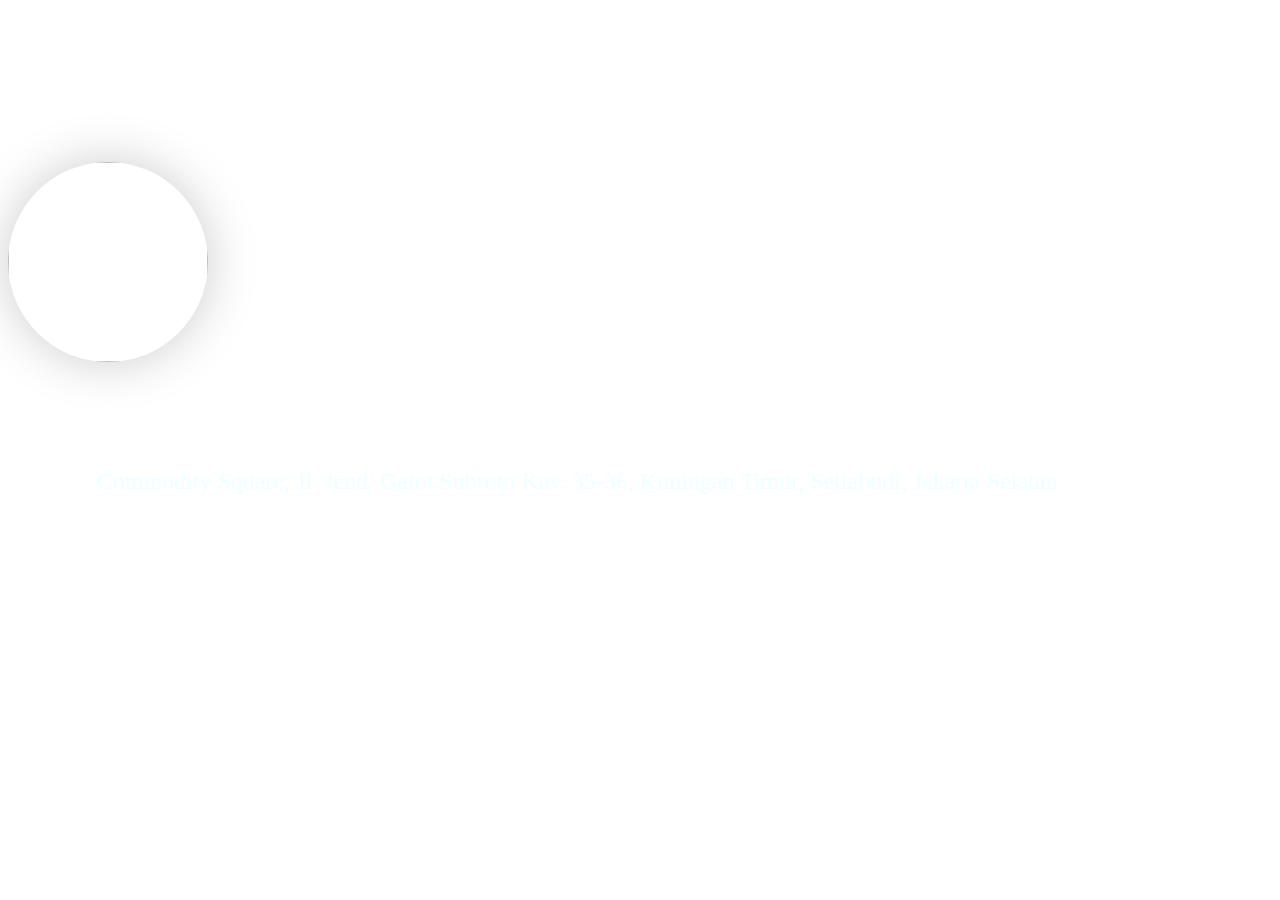
==== src/main/resources/templates/index.html @ 2fb4c3c9 "5" ====
<!DOCTYPE html>
<html lang="en" xmlns="http://www.thymeleaf.org">

<head>
    <meta charset="UTF-8">
    <meta http-equiv="X-UA-Compatible" content="IE=edge">
    <meta name="viewport" content="width=device-width, initial-scale=1.0">
    <link rel="stylesheet" href="https://cdnjs.cloudflare.com/ajax/libs/font-awesome/6.3.0/css/all.min.css"
        integrity="sha512-SzlrxWUlpfuzQ+pcUCosxcglQRNAq/DZjVsC0lE40xsADsfeQoEypE+enwcOiGjk/bSuGGKHEyjSoQ1zVisanQ=="
        crossorigin="anonymous" referrerpolicy="no-referrer" />
    <link rel="stylesheet" href="https://cdnjs.cloudflare.com/ajax/libs/bootstrap/5.2.3/css/bootstrap.min.css"
        integrity="sha512-SbiR/eusphKoMVVXysTKG/7VseWii+Y3FdHrt0EpKgpToZeemhqHeZeLWLhJutz/2ut2Vw1uQEj2MbRF+TVBUA=="
        crossorigin="anonymous" referrerpolicy="no-referrer" />
    <title>B-Universe</title>
    <link rel="shortcut icon" sizes="16x16" th:href="@{/Images/BTV.ico}" />

</head>

<body th:style="'background-image:url('+@{/Images/back.png}+');background-size:cover;'">
    <div class="container">
        <div class="row" style="justify-content: center;">
            <img th:src="@{/Images/B_UNIVERSE_LOGO_COLOR.png}" style="height: 150px; width: auto;">
        </div>
        <div class="imageprofile mx-auto d-block"
            style="justify-content: center; height: 200px; width: 200px; box-shadow: 0 0 50px #ccc; border-radius: 50%; ">
            <img src="Screenshot 2023-03-07 at 15.11.01.png"
                style="height: 100%; width: 100%; object-fit:cover; overflow: hidden; border-radius: 50%; ">
        </div>
        <!-- http://wa.me/+628… -->
        <div class="row" style="color: azure; text-align: center; justify-content: center;">
            <h1 style="font-weight: lighter; padding-top: 5%;" th:text="${nama}"></h1>
            <h3 th:text="${divisi}"></h3>
            <h2 style="font-weight: lighter; width: 90%;">Commodity Square, Jl. Jend. Gatot Subroto Kav. 35-36, Kuningan
                Timur, Setiabudi, Jakarta Selatan</h2>
        </div>
        <div class="row pt-2" style="justify-content: center;">
            <a id="mailing" class="btn btn-primary m-3" style="font-size: 60px; color: aliceblue; width: 25%; height: 15%;"
                th:href="mailto:${email}" target="_blank"><i class="fa-regular fa-envelope"></i></a>
            <a id="wa" class="btn btn-success m-3" style="font-size: 60px; color: aliceblue; width: 25%; height: 15%;"
                th:href="http://wa.me/${email}" target="_blank"><i class="fa-brands fa-whatsapp"></i></a>
        </div>
    </div>
</body>

</html>


<script src="https://cdnjs.cloudflare.com/ajax/libs/bootstrap/5.2.3/js/bootstrap.min.js"
    integrity="sha512-1/RvZTcCDEUjY/CypiMz+iqqtaoQfAITmNSJY17Myp4Ms5mdxPS5UV7iOfdZoxcGhzFbOm6sntTKJppjvuhg4g=="
    crossorigin="anonymous" referrerpolicy="no-referrer"></script>
<script src="https://cdnjs.cloudflare.com/ajax/libs/jquery/3.6.1/jquery.min.js"
    integrity="sha512-aVKKRRi/Q/YV+4mjoKBsE4x3H+BkegoM/em46NNlCqNTmUYADjBbeNefNxYV7giUp0VxICtqdrbqU7iVaeZNXA=="
    crossorigin="anonymous" referrerpolicy="no-referrer"></script>
<script th:inline="javascript">
    /*<![CDATA[*/
    // $(document).ready(function () {
    //     getdata()
    // });

    // function getdata(id) {
    //     $.get(`/Person?id=1`, function (res) {
    //         var per = res.data;
    //         $("#names").text(per.nama);
    //         $("#divisi").text(per.divisi);
    //         $("#mailing").attr("href", "mailto:" + `${per.email}` + "");
    //         $("#wa").attr("href", "http://wa.me/" + `${per.no_wa}` + "");
    //         console.log(per.nama, per.divisi)
    //     })
    // }
/*]]>*/
</script>
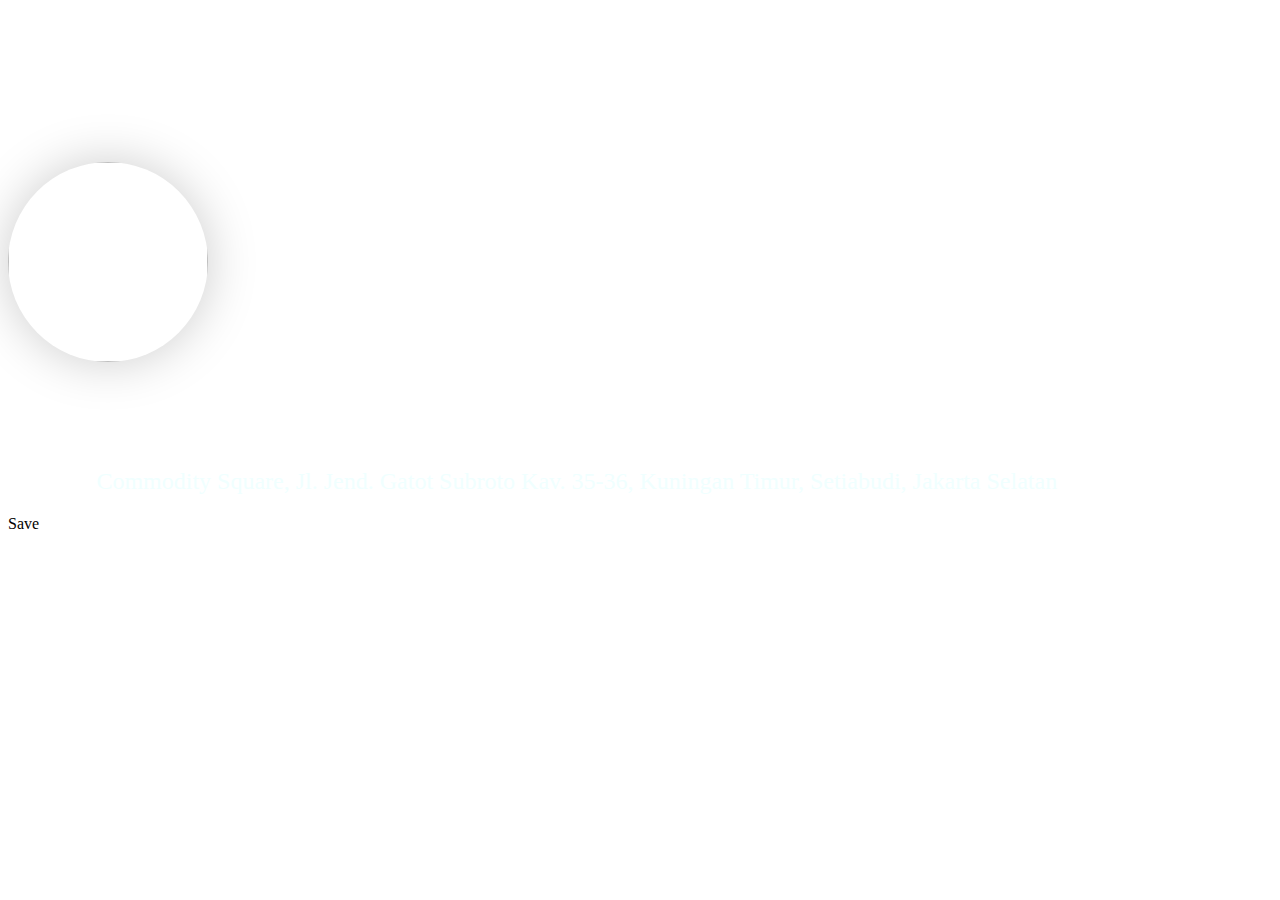
==== commit 5b05ba42: "5" ====
--- a/src/main/resources/templates/index.html
+++ b/src/main/resources/templates/index.html
@@ -23,21 +23,23 @@
         </div>
         <div class="imageprofile mx-auto d-block"
             style="justify-content: center; height: 200px; width: 200px; box-shadow: 0 0 50px #ccc; border-radius: 50%; ">
-            <img src="Screenshot 2023-03-07 at 15.11.01.png"
+            <img th:src="${Image}"
                 style="height: 100%; width: 100%; object-fit:cover; overflow: hidden; border-radius: 50%; ">
         </div>
         <!-- http://wa.me/+628… -->
         <div class="row" style="color: azure; text-align: center; justify-content: center;">
-            <h1 style="font-weight: lighter; padding-top: 5%;" th:text="${nama}"></h1>
-            <h3 th:text="${divisi}"></h3>
-            <h2 style="font-weight: lighter; width: 90%;">Commodity Square, Jl. Jend. Gatot Subroto Kav. 35-36, Kuningan
+            <h1 style="font-weight: lighter; padding-top: 5%;" id="fullname" th:text="${nama}" th:value="${nama}"></h1>
+            <h4 id="title" th:text="${jabatan}"></h4>
+            <h3 id="division" th:text="${divisi}"></h3>
+            <h2 id="address" style="font-weight: lighter; width: 90%;">Commodity Square, Jl. Jend. Gatot Subroto Kav. 35-36, Kuningan
                 Timur, Setiabudi, Jakarta Selatan</h2>
         </div>
+        <a type="button" class="btn btn-dark" id="save-btn">Save</a>
         <div class="row pt-2" style="justify-content: center;">
             <a id="mailing" class="btn btn-primary m-3" style="font-size: 60px; color: aliceblue; width: 25%; height: 15%;"
-                th:href="mailto:${email}" target="_blank"><i class="fa-regular fa-envelope"></i></a>
+                th:href="${email}" target="_blank"><i class="fa-regular fa-envelope"></i></a>
             <a id="wa" class="btn btn-success m-3" style="font-size: 60px; color: aliceblue; width: 25%; height: 15%;"
-                th:href="http://wa.me/${email}" target="_blank"><i class="fa-brands fa-whatsapp"></i></a>
+                th:href="${wa}" target="_blank"><i class="fa-brands fa-whatsapp"></i></a>
         </div>
     </div>
 </body>
@@ -53,9 +55,42 @@
     crossorigin="anonymous" referrerpolicy="no-referrer"></script>
 <script th:inline="javascript">
     /*<![CDATA[*/
-    // $(document).ready(function () {
-    //     getdata()
-    // });
+    $(document).ready(function () {
+        var fullname = /*[[${nama}]]*/"";
+        var email = /*[[${email}]]*/"";
+        var what = /*[[${wa}]]*/"";
+        var divisi = /*[[${divisi}]]*/"";
+        var jabatan = /*[[${jabatan}]]*/"";
+
+        var em = email.substring(7)
+        var wh = what.substring(13)
+    console.log(fullname, em, divisi, jabatan, wh);
+        var saveBtn = document.getElementById("save-btn");
+  saveBtn.addEventListener("click", function() {
+
+    
+    var contact = {
+      name: fullname,
+      phone: wh,
+      email: em,
+      company: "B-UNIVERSE",
+      title: jabatan +" "+ divisi,
+      address: "Commodity Square, Jl. Jend. Gatot Subroto Kav. 35-36, Kuningan Timur, Setiabudi, Jakarta Selatan",
+    };
+
+    var vcard = "BEGIN:VCARD\nVERSION:4.0\nFN:" + contact.name + "\nTEL;TYPE=home,voice:" + contact.phone + "\nEMAIL:" + contact.email + "\nTITLE:"+contact.title+ "\nORG:"+contact.address+ "\nADR;TYPE=work:"+contact.company+ "\nEND:VCARD";
+//PHOTO;TYPE=PNG;ENCODING=b:base64 string TITLE:IT APPLICATION ADR;TYPE=work
+    var blob = new Blob([vcard], {
+      type: "text/vcard;charset=utf-8"
+    });
+
+    var link = document.createElement('a');
+    link.href = window.URL.createObjectURL(blob);
+    link.download = contact.name + ".vcf";
+    link.click();
+
+  });
+    });
 
     // function getdata(id) {
     //     $.get(`/Person?id=1`, function (res) {
@@ -68,4 +103,9 @@
     //     })
     // }
 /*]]>*/
+/**
+* TODO:
+* - add picture and company logo
+*/
+
 </script>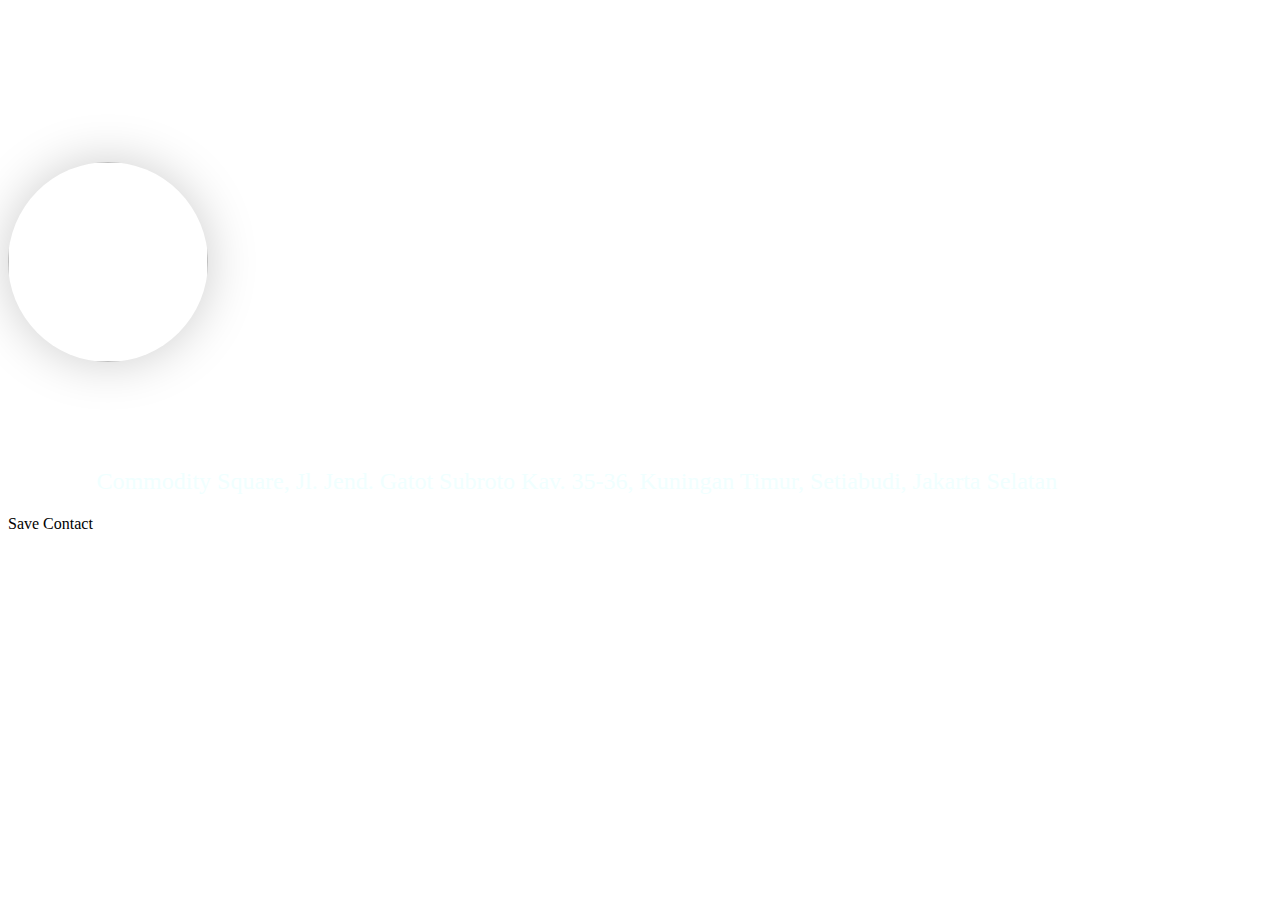
==== commit d950b8b5: "1" ====
--- a/src/main/resources/templates/index.html
+++ b/src/main/resources/templates/index.html
@@ -34,7 +34,9 @@
             <h2 id="address" style="font-weight: lighter; width: 90%;">Commodity Square, Jl. Jend. Gatot Subroto Kav. 35-36, Kuningan
                 Timur, Setiabudi, Jakarta Selatan</h2>
         </div>
-        <a type="button" class="btn btn-dark" id="save-btn">Save</a>
+        <div class="row pt-2" style="justify-content: center;">
+        <a type="button" class="btn btn-light" id="save-btn" style="width: 45%; height: 45%; border-radius: 30px;">Save Contact</a>
+    </div>
         <div class="row pt-2" style="justify-content: center;">
             <a id="mailing" class="btn btn-primary m-3" style="font-size: 60px; color: aliceblue; width: 25%; height: 15%;"
                 th:href="${email}" target="_blank"><i class="fa-regular fa-envelope"></i></a>
@@ -56,6 +58,14 @@
 <script th:inline="javascript">
     /*<![CDATA[*/
     $(document).ready(function () {
+
+        var pp = /*[[${gambar}]]*/"";
+        var reader = new FileReader();
+        reader.readAsDataURL(pp);
+        reader.onloadend = function () {
+        var base64String = reader.result;
+        console.log('Base64 String - ', base64String);}
+
         var fullname = /*[[${nama}]]*/"";
         var email = /*[[${email}]]*/"";
         var what = /*[[${wa}]]*/"";
@@ -78,7 +88,12 @@
       address: "Commodity Square, Jl. Jend. Gatot Subroto Kav. 35-36, Kuningan Timur, Setiabudi, Jakarta Selatan",
     };
 
-    var vcard = "BEGIN:VCARD\nVERSION:4.0\nFN:" + contact.name + "\nTEL;TYPE=home,voice:" + contact.phone + "\nEMAIL:" + contact.email + "\nTITLE:"+contact.title+ "\nORG:"+contact.address+ "\nADR;TYPE=work:"+contact.company+ "\nEND:VCARD";
+    console.log(contact)
+
+    var vcard = "BEGIN:VCARD\nVERSION:3.0\nFN:"+contact.name+"\nTEL;TYPE#HOME,VOICE:"+contact.phone+"\nEMAIL;TYPE=internet,home:"+contact.email+"\nTITLE:"+contact.title+"\nADR;TYPE=work:;;"+contact.address+"\nEND:VCARD";
+    console.log(vcard);
+    // window.open("http://localhost:8110/qrcode?link=" + vcard + " ", "_blank")
+
 //PHOTO;TYPE=PNG;ENCODING=b:base64 string TITLE:IT APPLICATION ADR;TYPE=work
     var blob = new Blob([vcard], {
       type: "text/vcard;charset=utf-8"
@@ -92,20 +107,5 @@
   });
     });
 
-    // function getdata(id) {
-    //     $.get(`/Person?id=1`, function (res) {
-    //         var per = res.data;
-    //         $("#names").text(per.nama);
-    //         $("#divisi").text(per.divisi);
-    //         $("#mailing").attr("href", "mailto:" + `${per.email}` + "");
-    //         $("#wa").attr("href", "http://wa.me/" + `${per.no_wa}` + "");
-    //         console.log(per.nama, per.divisi)
-    //     })
-    // }
-/*]]>*/
-/**
-* TODO:
-* - add picture and company logo
-*/
 
 </script>